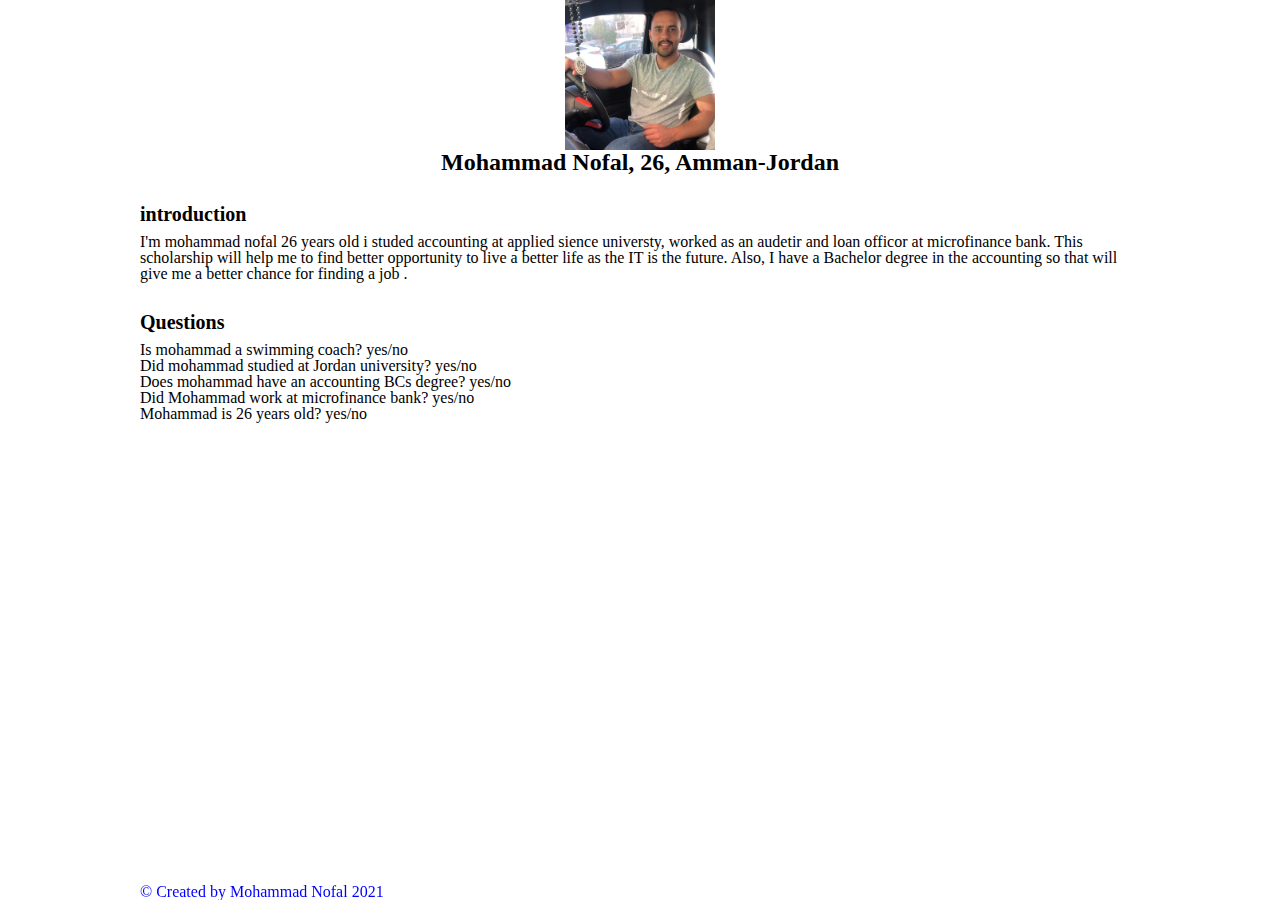
==== index.html @ 06903b8a "About me" ====
<!DOCTYPE html>
<html>
    <head>
        <title>
            MOHAMMAD NOFAL
        </title>
        <link rel="stylesheet" href="/css/rest.css">
        <link rel="stylesheet" href="/css/style.css">
    </head>
    <body class="container">
        <header>
            
            <img src="/img/mohamd.jpg" alt="Error" class="logo center"/>
            <h1 class="center">Mohammad Nofal, 26, Amman-Jordan </h1>
            <span id="userName"> </span>
        </header>
        <main>
            <div>
                <h2>
                    introduction 
                </h2>
                <p>
                    I'm mohammad nofal 26 years old i studed accounting at applied sience universty, worked as an audetir  and loan officor at microfinance bank.
                    This scholarship will help me to find better opportunity to live a better life as the IT is the future. Also, I have a Bachelor degree in the accounting so that will give me a better chance for finding a job .
                </p>
            </div>
            <div>
                    <h2>Questions</h2>
                   <p>
                    Is mohammad a swimming coach? yes/no
                   </p>
                   <p>
                       Did mohammad studied at Jordan university? yes/no
                   </p>
                   <p>
                       Does mohammad have an accounting BCs degree? yes/no
                   </p>
                   <p>
                        Did Mohammad work at microfinance bank? yes/no
                   </p>
                   <p>
                    Mohammad is 26 years old? yes/no
                   </p>
           </div>
        </main>
        <footer>
            <p>&copy; Created by Mohammad Nofal 2021</p>
        </footer>
        <script src="/js/script.js"></script>
    </body>
</html>
---- css/rest.css ----
/* http://meyerweb.com/eric/tools/css/reset/ 
   v2.0 | 20110126
   License: none (public domain)
*/

html, body, div, span, applet, object, iframe,
h1, h2, h3, h4, h5, h6, p, blockquote, pre,
a, abbr, acronym, address, big, cite, code,
del, dfn, em, img, ins, kbd, q, s, samp,
small, strike, strong, sub, sup, tt, var,
b, u, i, center,
dl, dt, dd, ol, ul, li,
fieldset, form, label, legend,
table, caption, tbody, tfoot, thead, tr, th, td,
article, aside, canvas, details, embed, 
figure, figcaption, footer, header, hgroup, 
menu, nav, output, ruby, section, summary,
time, mark, audio, video {
	margin: 0;
	padding: 0;
	border: 0;
	font-size: 100%;
	font: inherit;
	vertical-align: baseline;
}
/* HTML5 display-role reset for older browsers */
article, aside, details, figcaption, figure, 
footer, header, hgroup, menu, nav, section {
	display: block;
}
body {
	line-height: 1;
}
ol, ul {
	list-style: none;
}
blockquote, q {
	quotes: none;
}
blockquote:before, blockquote:after,
q:before, q:after {
	content: '';
	content: none;
}
table {
	border-collapse: collapse;
	border-spacing: 0;
}
---- css/style.css ----
h1{
    font-size: 24px;
    font-weight: bold;
    margin-top: 10px;
    text-align: center;
}
h2{
    font-weight: bold;
    font-size: 20px;
    margin-bottom: 10px;
    margin-top: 30px;
}
.center{
    margin: 0 auto;
    display: block;
}
.logo {
    width: 150px;
}
.container{
    width: 1000px;
    margin: 0 auto;
}

footer {
    position: fixed ;
    bottom: 0;
    color: blue;
}
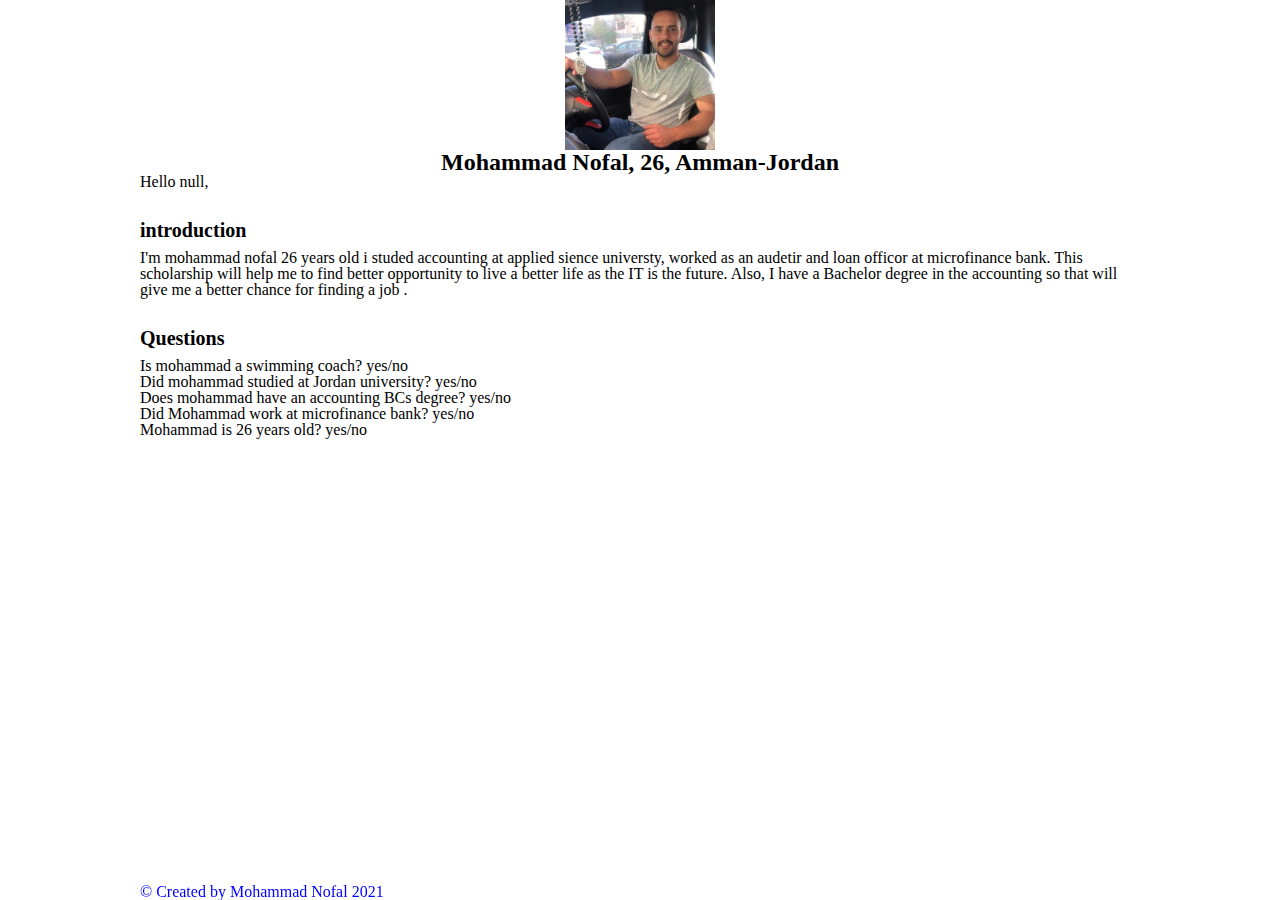
==== commit b31f4dfd: "About me" ====
--- a/index.html
+++ b/index.html
@@ -4,13 +4,13 @@
         <title>
             MOHAMMAD NOFAL
         </title>
-        <link rel="stylesheet" href="/css/rest.css">
-        <link rel="stylesheet" href="/css/style.css">
+        <link rel="stylesheet" href="css/rest.css">
+        <link rel="stylesheet" href="css/style.css">
     </head>
     <body class="container">
         <header>
             
-            <img src="/img/mohamd.jpg" alt="Error" class="logo center"/>
+            <img src="img/mohamd.jpg" alt="Error" class="logo center"/>
             <h1 class="center">Mohammad Nofal, 26, Amman-Jordan </h1>
             <span id="userName"> </span>
         </header>
@@ -46,6 +46,6 @@
         <footer>
             <p>&copy; Created by Mohammad Nofal 2021</p>
         </footer>
-        <script src="/js/script.js"></script>
+        <script src="js/script.js"></script>
     </body>
 </html>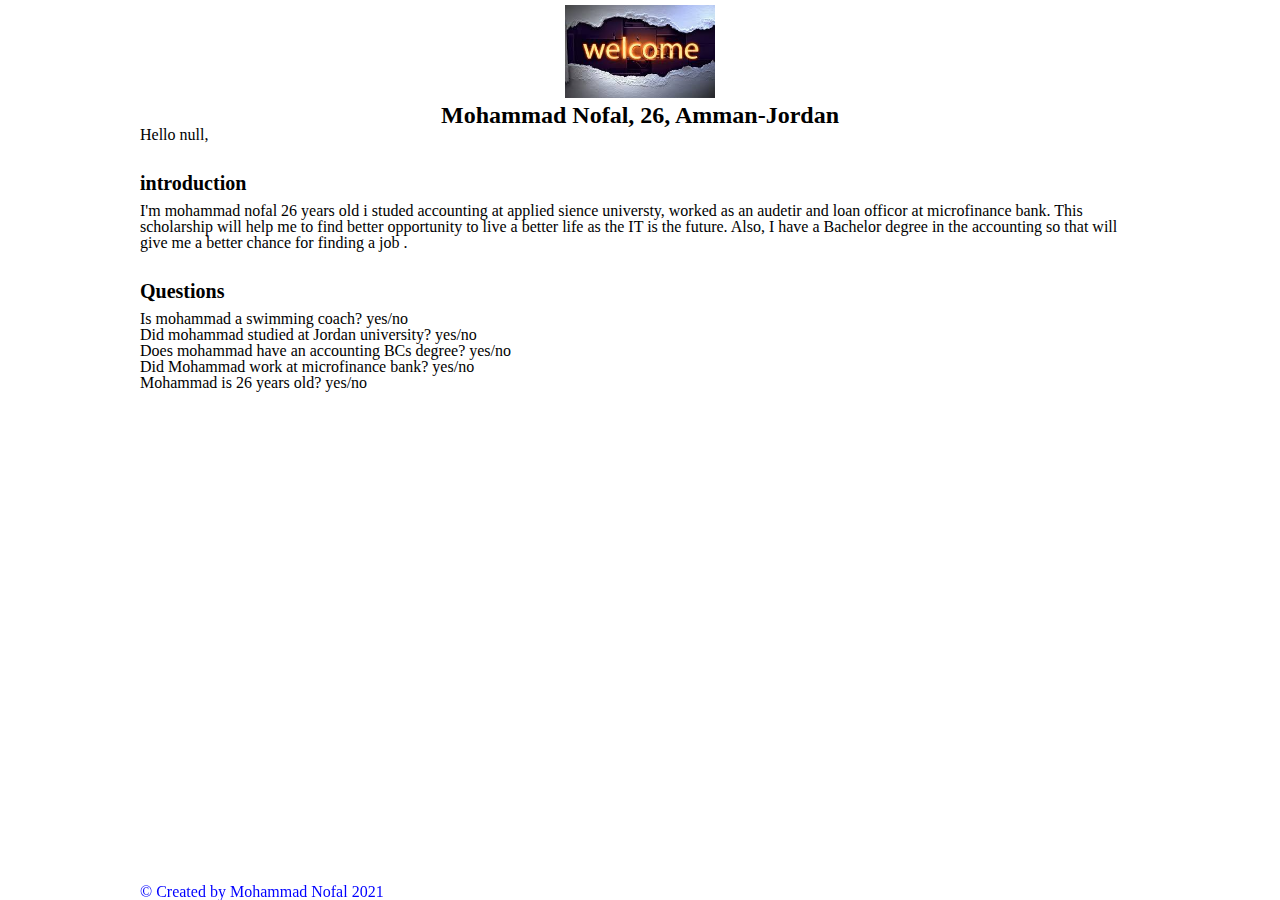
==== commit 9601fe9f: "HTML Lists, Control Flow with JS, and the CSS Box Model" ====
--- a/index.html
+++ b/index.html
@@ -10,7 +10,7 @@
     <body class="container">
         <header>
             
-            <img src="img/mohamd.jpg" alt="Error" class="logo center"/>
+            <img src="img/welcome.jpeg" alt="Error" class="logo center"/>
             <h1 class="center">Mohammad Nofal, 26, Amman-Jordan </h1>
             <span id="userName"> </span>
         </header>
@@ -24,7 +24,9 @@
                     This scholarship will help me to find better opportunity to live a better life as the IT is the future. Also, I have a Bachelor degree in the accounting so that will give me a better chance for finding a job .
                 </p>
             </div>
-            <div>
+          <div>
+
+           
                     <h2>Questions</h2>
                    <p>
                     Is mohammad a swimming coach? yes/no
@@ -41,7 +43,8 @@
                    <p>
                     Mohammad is 26 years old? yes/no
                    </p>
-           </div>
+             </div>
+        </main>
         </main>
         <footer>
             <p>&copy; Created by Mohammad Nofal 2021</p>
--- a/css/style.css
+++ b/css/style.css
@@ -1,3 +1,4 @@
+
 h1{
     font-size: 24px;
     font-weight: bold;
@@ -16,6 +17,9 @@
 }
 .logo {
     width: 150px;
+    margin-top: 5px;
+    margin-bottom: 5px;
+
 }
 .container{
     width: 1000px;
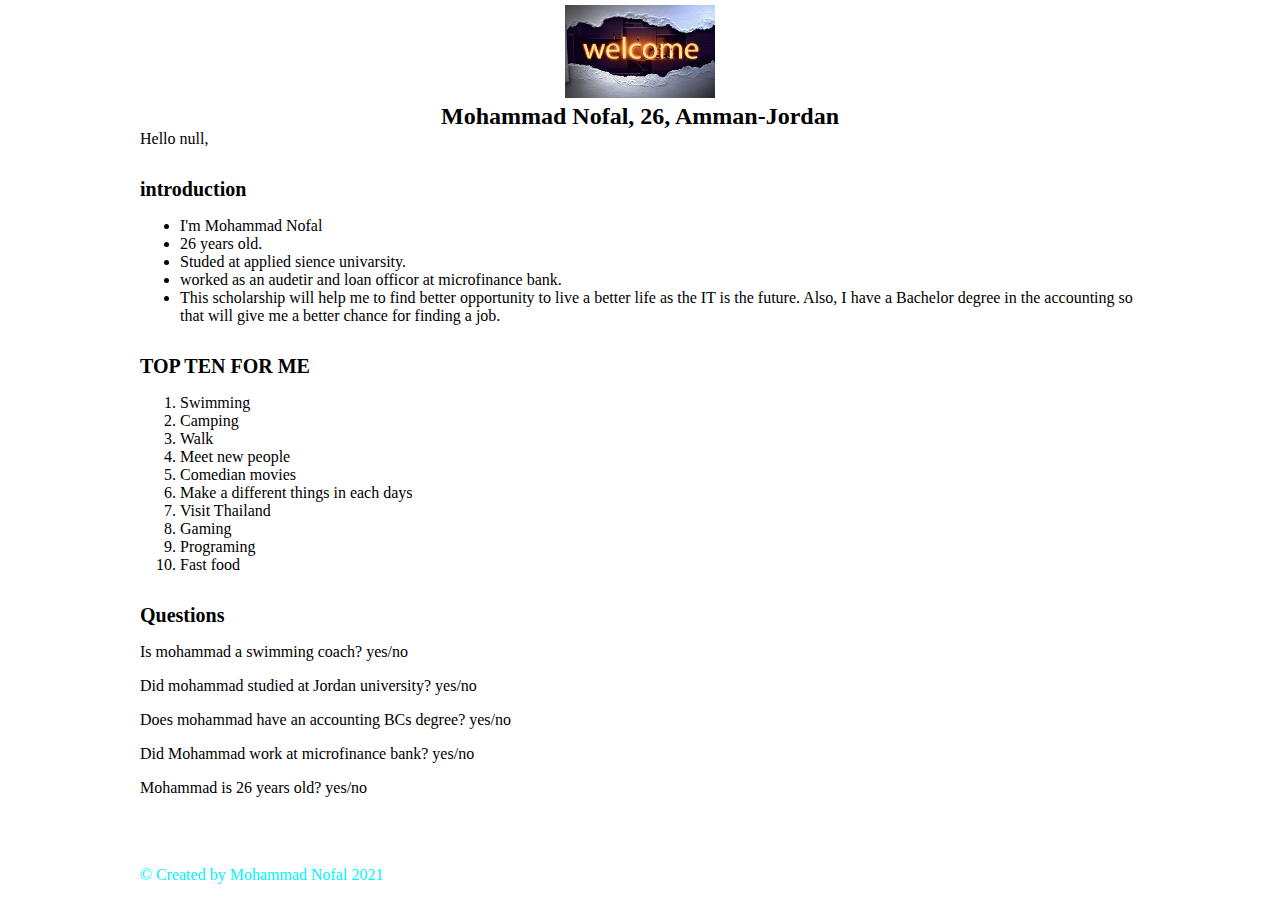
==== commit 5e012858: "HTML Lists, Control Flow with JS, and the CSS Box Model" ====
--- a/index.html
+++ b/index.html
@@ -4,7 +4,7 @@
         <title>
             MOHAMMAD NOFAL
         </title>
-        <link rel="stylesheet" href="css/rest.css">
+        <!-- <link rel="stylesheet" href="css/rest.css"> -->
         <link rel="stylesheet" href="css/style.css">
     </head>
     <body class="container">
@@ -19,17 +19,37 @@
                 <h2>
                     introduction 
                 </h2>
-                <p>
-                    I'm mohammad nofal 26 years old i studed accounting at applied sience universty, worked as an audetir  and loan officor at microfinance bank.
-                    This scholarship will help me to find better opportunity to live a better life as the IT is the future. Also, I have a Bachelor degree in the accounting so that will give me a better chance for finding a job .
-                </p>
+              
             </div>
+
+            <ul>
+                <li>I'm Mohammad Nofal</li>
+                <li>26 years old.</li>
+                <li>Studed at applied sience univarsity.</li>
+                <li>worked as an audetir  and loan officor at microfinance bank.</li>
+                <li>This scholarship will help me to find better opportunity to live a better life as the IT is the future. Also, I have a Bachelor degree in the accounting so that will give me a better chance for finding a job.</li>
+            </ul>
+            <h2>
+                TOP TEN FOR ME
+            </h2>
+            <ol>
+                <li>Swimming</li>
+                <li>Camping</li>
+                <li>Walk</li>
+                <li>Meet new people</li>
+                <li>Comedian movies</li>
+                <li>Make a different things in each days</li>
+                <li>Visit Thailand </li>
+                <li>Gaming</li>
+                <li>Programing</li>
+                <li>Fast food</li>
+                
+            </ol>
+
           <div>
-
-           
                     <h2>Questions</h2>
                    <p>
-                    Is mohammad a swimming coach? yes/no
+                       Is mohammad a swimming coach? yes/no
                    </p>
                    <p>
                        Did mohammad studied at Jordan university? yes/no
@@ -41,14 +61,16 @@
                         Did Mohammad work at microfinance bank? yes/no
                    </p>
                    <p>
-                    Mohammad is 26 years old? yes/no
+                        Mohammad is 26 years old? yes/no
                    </p>
              </div>
-        </main>
+
+
         </main>
         <footer>
             <p>&copy; Created by Mohammad Nofal 2021</p>
         </footer>
         <script src="js/script.js"></script>
     </body>
-</html>+</html>
+
--- a/css/style.css
+++ b/css/style.css
@@ -29,7 +29,7 @@
 footer {
     position: fixed ;
     bottom: 0;
-    color: blue;
+    color: rgb(0, 247, 255);
 }
 
 
